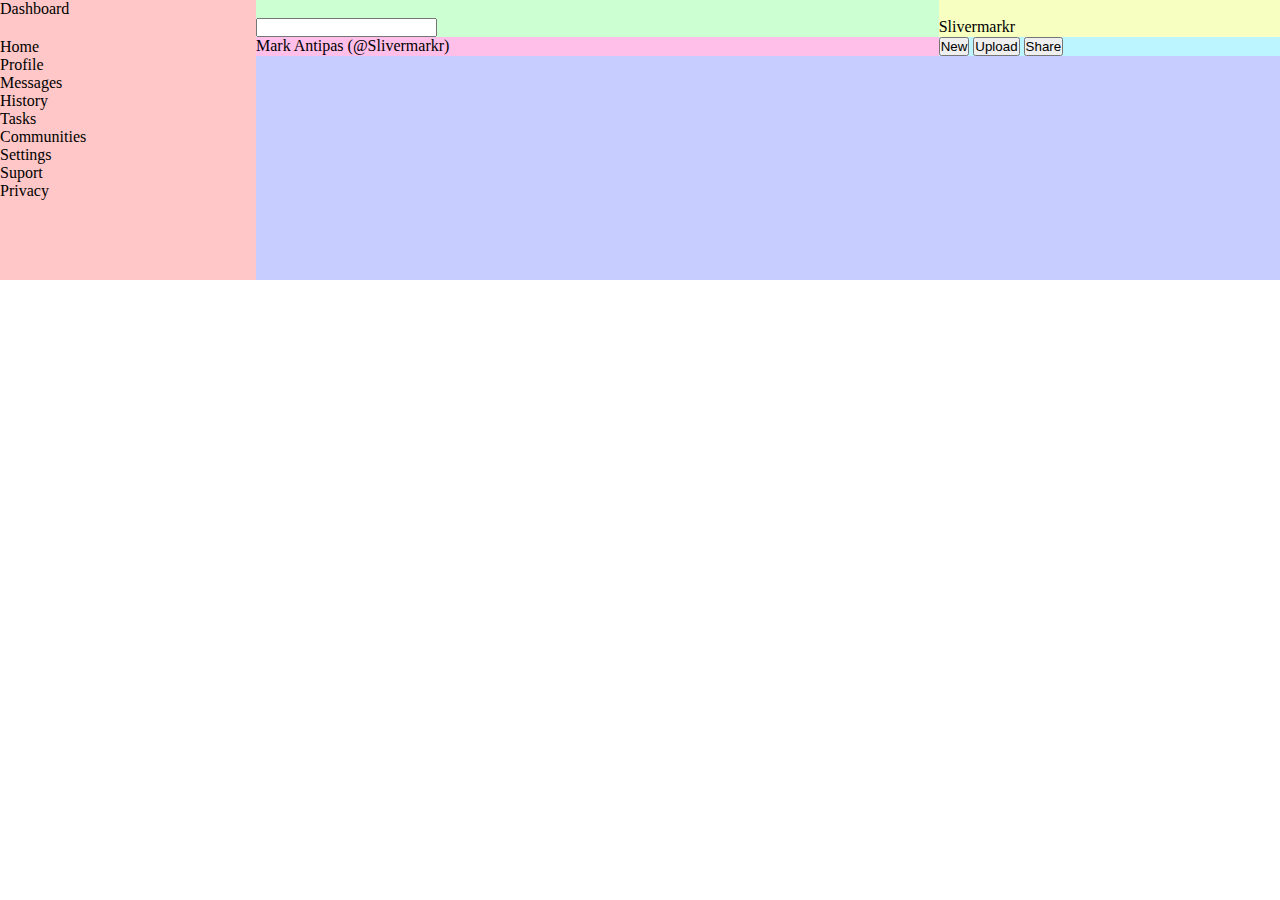
==== index1.html @ 8c8658a4 "new index-html header-wrapper layout skeleton" ====
<!DOCTYPE html>
<html lang="en">
<head>
    <meta charset="UTF-8">
    <meta name="viewport" content="width=device-width, initial-scale=1.0">
    <title>Document</title>
    <link rel="stylesheet" href="style1.css">

</head>
<body>
<div class="wrapper">
    <div class="main">
        <!-- header main -->
        <div class="header-wrapper">
            <div class="search-box">
                <div>
                <object width="20px" height="20px" data="../../Downloads/home.svg" type="image/svg+xml"></object>
                    <img src="../../Downloads/home.png" alt="">
                </div>
                <input type="search" name="" id="search">
            </div>

            <div class="small-icon-box">
                <div>
                    <object width="20px" height="20px" data="../../Downloads/home.svg" type="image/svg+xml"></object>
                        <img src="../../Downloads/home.png" alt="">
                    </div>
                <div></div>
                <div>Slivermarkr</div>
            </div>

            <div class="big-icon-box">
                <div></div>
                <div></div>
                <div>Mark Antipas (@Slivermarkr)</div>
            </div>

            <div class="nav-buttons">
                <button>New</button>
                <button>Upload</button>
                <button>Share</button>
            </div>
        </div>
        <!-- content main -->
        <div class="content-wrapper">

        </div>
    </div>

    <!-- sidebar -->
    <div class="side-bar">

        <div class="brand">
            <div></div>
            <div>Dashboard</div>
        </div>

        <div class="nav">
            <ul>
                <li>
                    <div><object data="../../Downloads/home.svg" type="image/svg+xml"></object>
                        <img src="../../Downloads/home.png" alt="">
                    </div>
                    <p>Home</p>
                </li>
                <li>Profile</li>
                <li>Messages</li>
                <li>History</li>
                <li>Tasks</li>
                <li>Communities</li>
                <li>Settings</li>
                <li>Suport</li>
                <li>Privacy</li>
            </ul>
        </div>
    </div>
</div>    
</body>
</html>
---- style1.css ----
* {
    box-sizing: border-box;
    margin: 0;
    padding: 0;
}

.wrapper {
    display: grid;
    grid-template-columns: 1fr 4fr;
}
.main {
    grid-column: 2 / 3;
    background-color: #c7cdff;
}
.side-bar {
    grid-column: 1 / 2;
    grid-row: 1;
    background-color: #ffc7c7;
}
.side-bar li > div {
    width: 20px;
    height: 20px;
}

.main {
    display: grid;
    grid-template-rows: 1fr 4fr;
}

.main .header-wrapper {
    background-color: #ccffd2;
}

.main .small-icon-box {
    background-color: #f7ffc1;
}
.main .big-icon-box {
    background-color: #ffbfe9;
}
.main .nav-buttons {
    background-color: #bcf5ff;
}

.header-wrapper {
    display: grid;
    grid-template-columns: 2fr 1fr;
}
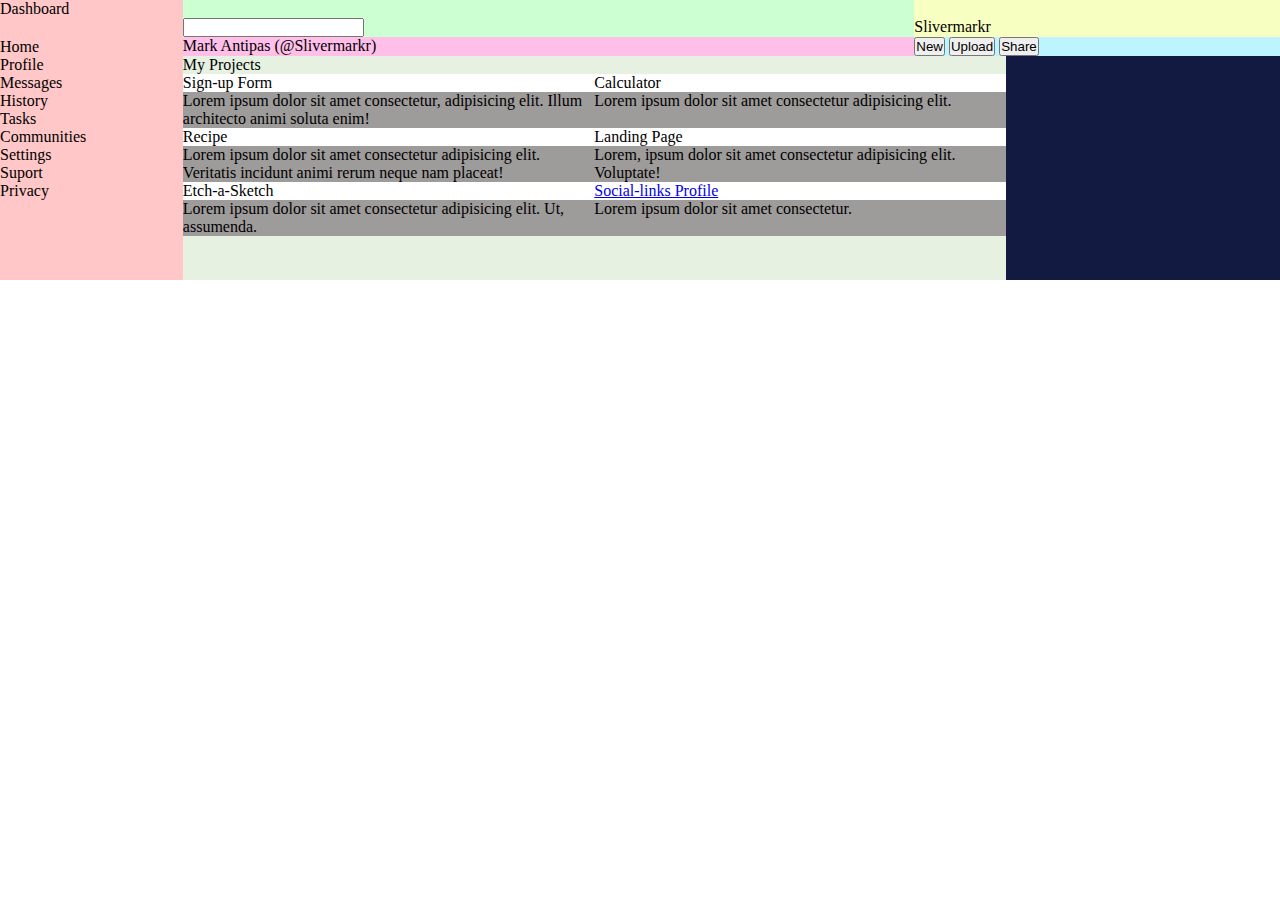
==== commit 5013252d: "main cards layout structure" ====
--- a/index1.html
+++ b/index1.html
@@ -41,9 +41,46 @@
                 <button>Share</button>
             </div>
         </div>
+
         <!-- content main -->
         <div class="content-wrapper">
+            <div class="main-card-container">
+                <div>My Projects</div>
 
+                <div class="cards">
+                    <div>
+                        <div>Sign-up Form</div>
+                        <p>Lorem ipsum dolor sit amet consectetur, adipisicing elit. Illum architecto animi soluta enim!</p>
+                    </div>
+
+                    <div>
+                        <div>Calculator</div>
+                        <p>Lorem ipsum dolor sit amet consectetur adipisicing elit.</p>
+                    </div>
+
+                    <div>
+                        <div>Recipe</div>
+                        <p>Lorem ipsum dolor sit amet consectetur adipisicing elit. Veritatis incidunt animi rerum neque nam placeat!</p>
+                    </div>
+                    <div>
+                        <div>Landing Page</div>
+                        <p>Lorem, ipsum dolor sit amet consectetur adipisicing elit. Voluptate!</p>
+                    </div>
+                    <div>
+                        <div>Etch-a-Sketch</div>
+                        <p>Lorem ipsum dolor sit amet consectetur adipisicing elit. Ut, assumenda.</p>
+                    </div>
+                    <div>
+                        <div><a href="https://slivermarkr.github.io/Social-Links-Profile/">Social-links Profile</a></div>
+                        <p>Lorem ipsum dolor sit amet consectetur.</p>
+                    </div>
+                </div>
+                
+            </div>
+
+            <div class="side-card-container">
+
+            </div>
         </div>
     </div>
 
--- a/style1.css
+++ b/style1.css
@@ -6,7 +6,7 @@
 
 .wrapper {
     display: grid;
-    grid-template-columns: 1fr 4fr;
+    grid-template-columns: 1fr 6fr;
 }
 .main {
     grid-column: 2 / 3;
@@ -44,4 +44,33 @@
 .header-wrapper {
     display: grid;
     grid-template-columns: 2fr 1fr;
-}+}
+
+/* main content wrapper */
+
+.content-wrapper {
+    display: grid;
+    grid-template-columns: 3fr 1fr;
+}
+
+.content-wrapper .main-card-container {
+    background-color: #e6f1e1;
+}
+
+.content-wrapper .side-card-container {
+    background-color: #121a42;
+}
+
+.cards {
+    display: grid;
+    grid-template-columns: repeat(auto-fit, minmax(300px, 1fr));
+}
+
+.cards :nth-child(odd) {
+    background-color: white;
+}
+
+.cards :nth-child(even) {
+    background-color: rgb(158, 155, 155);
+}
+
